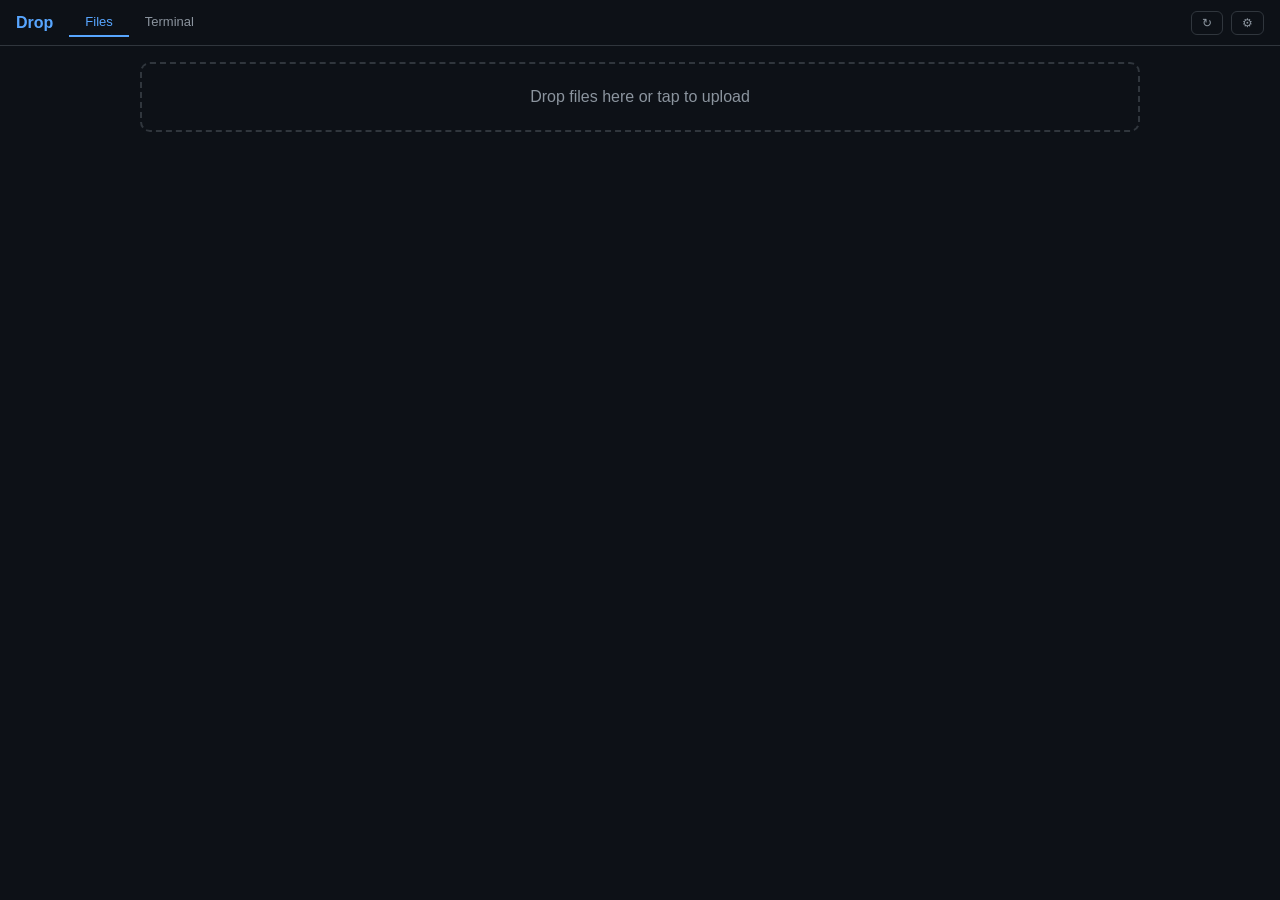
==== index.html @ ae361122 "Add 30px right padding for larger scroll hit area" ====
<!DOCTYPE html>
<html lang="en">
<head>
<meta charset="utf-8"><meta name="viewport" content="width=device-width,initial-scale=1,maximum-scale=1">
<title>Drop</title>
<meta name="mobile-web-app-capable" content="yes">
<meta name="theme-color" content="#0d1117">
<link rel="manifest" href="/static/manifest.json">
<link rel="stylesheet" href="/static/xterm.min.css">
<link rel="stylesheet" href="/static/touchsel.css?v=3">
<style>
*{margin:0;padding:0;box-sizing:border-box}
:root{--bg:#0d1117;--card:#161b22;--border:#30363d;--text:#e6edf3;--dim:#8b949e;--accent:#58a6ff;--green:#3fb950;--red:#f85149}
body{font-family:-apple-system,BlinkMacSystemFont,'Segoe UI',sans-serif;background:var(--bg);color:var(--text);height:100dvh;height:100vh;display:flex;flex-direction:column;overflow:hidden;overscroll-behavior:none}
.hdr{display:flex;align-items:center;justify-content:space-between;padding:8px 16px;border-bottom:1px solid var(--border);background:var(--bg);flex-shrink:0}
.hdr h1{font-size:16px;color:var(--accent);font-weight:600}
.hdr-right{display:flex;gap:8px;align-items:center}
.tabs{display:flex;gap:0;margin-left:16px}
.tab{padding:6px 16px;font-size:13px;cursor:pointer;color:var(--dim);border-bottom:2px solid transparent;transition:all .15s}
.tab.active{color:var(--accent);border-bottom-color:var(--accent)}
.tab:hover{color:var(--text)}
.panel{flex:1;overflow:hidden;display:none}
.panel.active{display:flex;flex-direction:column}
#drop-panel{overflow-y:auto;padding:16px}
#drop-panel .inner{max-width:1000px;margin:0 auto;width:100%}
.drop{border:2px dashed var(--border);border-radius:10px;padding:24px;text-align:center;color:var(--dim);cursor:pointer;transition:all .2s;margin-bottom:16px}
.drop.over{border-color:var(--accent);background:rgba(88,166,255,.05);color:var(--accent)}
.drop input{display:none}
.bar{height:4px;background:var(--border);border-radius:2px;margin-top:8px;overflow:hidden;display:none}
.bar.active{display:block}
.bar .fill{height:100%;background:var(--accent);transition:width .2s;width:0}
.grid{display:grid;grid-template-columns:repeat(auto-fill,minmax(160px,1fr));gap:12px}
.item{background:var(--card);border:1px solid var(--border);border-radius:8px;overflow:hidden;position:relative}
.item img{width:100%;aspect-ratio:1;object-fit:cover;display:block;cursor:pointer}
.item .placeholder{width:100%;aspect-ratio:1;display:flex;align-items:center;justify-content:center;font-size:28px;color:var(--dim);background:var(--bg)}
.item .info{padding:8px;font-size:11px;overflow:hidden}
.item .name{white-space:nowrap;overflow:hidden;text-overflow:ellipsis;color:var(--text);font-weight:500}
.item .meta{color:var(--dim);margin-top:2px}
.item .del{position:absolute;top:4px;right:4px;background:rgba(0,0,0,.7);border:none;color:var(--red);font-size:14px;width:24px;height:24px;border-radius:50%;cursor:pointer;display:none;align-items:center;justify-content:center}
.item:hover .del{display:flex}
.empty{text-align:center;color:var(--dim);padding:40px;font-size:14px}
.count{font-size:12px;color:var(--dim)}
.toast{position:fixed;bottom:20px;left:50%;transform:translateX(-50%);background:var(--green);color:#000;padding:8px 20px;border-radius:20px;font-size:13px;font-weight:600;opacity:0;transition:opacity .3s;pointer-events:none;z-index:99}
.toast.show{opacity:1}
.lightbox{position:fixed;inset:0;background:rgba(0,0,0,.9);z-index:100;display:none;align-items:center;justify-content:center;cursor:pointer}
.lightbox img{max-width:95vw;max-height:95vh;border-radius:8px}
.lightbox.on{display:flex}
#term-panel{background:#000;overflow:hidden;overscroll-behavior:none}
#term-tabs{display:flex;align-items:center;background:#010409;border-bottom:1px solid var(--border);flex-shrink:0;overflow-x:auto;-webkit-overflow-scrolling:touch}
#term-tabs .tt{padding:10px 18px;font-size:14px;color:var(--dim);cursor:pointer;white-space:nowrap;border-bottom:2px solid transparent;display:flex;align-items:center;gap:8px}
#term-tabs .tt.active{color:var(--accent);border-bottom-color:var(--accent)}
#term-tabs .tt .close{font-size:12px;opacity:.5;padding:4px}
#term-tabs .tt .close:hover{opacity:1;color:var(--red)}
#term-tabs .tt-add{padding:10px 14px;font-size:18px;color:var(--dim);cursor:pointer}
#term-tabs .tt-add:hover{color:var(--accent)}
#term-tabs .tt-clear{margin-left:auto;padding:10px 14px;font-size:12px;color:var(--red);cursor:pointer;opacity:.6}
#term-tabs .tt-clear:hover{opacity:1}
#extra-keys{display:none;background:#020817;flex-shrink:0;touch-action:manipulation;position:fixed;bottom:0;left:0;right:0;z-index:50}
@media (hover:none) and (pointer:coarse){#extra-keys{display:flex}}
#extra-keys .ek{flex:1;text-align:center;padding:10px 0;font-size:12px;font-family:monospace;color:#f8fafc;background:#0f1729;margin-right:1px;cursor:pointer;user-select:none;-webkit-user-select:none;transition:background .1s}
#extra-keys .ek:last-child{margin-right:0}
#extra-keys .ek:active{background:#1e293b}
#extra-keys .ek.armed{background:#1a3a1a;color:#88ff88}
#extra-keys .ek.locked{background:#3a1a1a;color:#ff8888}
#term-box{flex:1;overflow:hidden;min-height:0;-webkit-touch-callout:none;position:relative}
@media (hover:none) and (pointer:coarse){
  #term-box .xterm-viewport{overflow-y:auto!important;overscroll-behavior:contain;-webkit-overflow-scrolling:touch;padding-right:30px}
  #term-box .xterm-viewport::-webkit-scrollbar{display:none}
}
@media (hover:none) and (pointer:coarse){#term-box{margin-bottom:36px}}
.btn-icon{background:none;border:1px solid var(--border);color:var(--dim);border-radius:6px;padding:4px 10px;cursor:pointer;font-size:12px}
.btn-icon:hover{color:var(--text);border-color:var(--dim)}
</style>
</head>
<body>
<div class="hdr">
  <div style="display:flex;align-items:center">
    <h1>Drop</h1>
    <div class="tabs">
      <div class="tab active" onclick="switchTab('drop')">Files</div>
      <div class="tab" onclick="switchTab('term')">Terminal</div>
    </div>
  </div>
  <div class="hdr-right">
    <span class="count" id="count"></span>
    <button onclick="refresh()" class="btn-icon" title="Refresh">↻</button>
    <button onclick="showCreds()" class="btn-icon">⚙</button>
  </div>
</div>

<div class="panel active" id="drop-panel">
<div class="inner">
<div class="drop" id="drop" onclick="document.getElementById('fi').click()">
  Drop files here or tap to upload
  <input type="file" id="fi" multiple>
  <div class="bar" id="bar"><div class="fill" id="fill"></div></div>
</div>
<div class="grid" id="grid"></div>
</div>
</div>

<div class="panel" id="term-panel">
<div id="term-tabs"><span class="tt-add" onclick="newTermTab()">＋</span><span class="tt-clear" onclick="clearAllSessions()">✕ Clear</span></div>
<div id="term-box"></div>
<div id="extra-keys"></div>
</div>

<div class="lightbox" id="lb" onclick="this.classList.remove('on')"><img id="lbi"></div>
<div id="credModal" style="display:none;position:fixed;inset:0;background:rgba(0,0,0,.8);z-index:100;align-items:center;justify-content:center">
<div style="background:var(--card);border:1px solid var(--border);border-radius:12px;padding:24px;width:90%;max-width:340px">
<h3 style="margin-bottom:12px;color:var(--accent)">Credentials</h3>
<label for="cUser" style="font-size:11px;color:var(--dim)">Username</label>
<input id="cUser" style="width:100%;margin-bottom:8px;padding:8px;background:var(--bg);border:1px solid var(--border);color:var(--text);border-radius:6px">
<label for="cPass" style="font-size:11px;color:var(--dim)">New Password</label>
<input id="cPass" type="password" style="width:100%;margin-bottom:12px;padding:8px;background:var(--bg);border:1px solid var(--border);color:var(--text);border-radius:6px">
<div style="display:flex;gap:8px;justify-content:flex-end">
<button onclick="saveCreds()" style="background:var(--green);color:#000;border:none;padding:6px 14px;border-radius:6px;cursor:pointer;font-size:12px">Save</button>
<button onclick="document.getElementById('credModal').style.display='none'" style="background:var(--border);color:var(--text);border:none;padding:6px 14px;border-radius:6px;cursor:pointer;font-size:12px">Cancel</button>
</div></div></div>
<div class="toast" id="toast"></div>

<script src="/static/xterm.min.js"></script>
<script src="/static/addon-fit.min.js"></script>
<script src="/static/addon-web-links.min.js"></script>
<script src="/static/touchsel.js?v=5"></script>
<script>
const F=(u,o)=>fetch(u,{...o});
function toast(m){const t=document.getElementById('toast');t.textContent=m;t.classList.add('show');setTimeout(()=>t.classList.remove('show'),1500)}
function fmt(b){if(b<1024)return b+'B';if(b<1048576)return(b/1024).toFixed(1)+'KB';return(b/1048576).toFixed(1)+'MB'}
function ext(n){const i=n.lastIndexOf('.');return i>0?n.slice(i+1).toUpperCase():'?'}

// Terminal - multi-session tabs
let termInit=false;
const isMobile=matchMedia('(hover:none) and (pointer:coarse)').matches||('ontouchstart' in window);
const termSessions={};  // id -> {term, fit, ws, el, retries, scrollTimer, hbInterval, lastPong, tabEl}
let activeSessionId=null;

function switchTab(name){
  document.querySelectorAll('.tab').forEach((t,i)=>t.classList.toggle('active',t.textContent.trim()===(name==='drop'?'Files':'Terminal')));
  document.getElementById('drop-panel').classList.toggle('active',name==='drop');
  document.getElementById('term-panel').classList.toggle('active',name==='term');
  if(name==='term'){
    if(!termInit){termInit=true;initExtraKeys();setupViewport();newTermTab()}
    const s=termSessions[activeSessionId];
    if(s&&s.fit)setTimeout(()=>{try{s.fit.fit()}catch(e){}},100);
  }
}

async function newTermTab(){
  const r=await(await F('/ws/term?action=new')).json();
  const id=r.id;
  const el=document.createElement('div');
  el.style.cssText='position:absolute;top:0;left:0;right:0;bottom:0;display:none';
  document.getElementById('term-box').appendChild(el);

  const t=new Terminal({cursorBlink:true,fontSize:14,scrollback:5000,tabStopWidth:4,fontFamily:'Menlo,Monaco,Consolas,monospace',fontWeightBold:'normal',allowProposedApi:true,theme:{background:'#0d1117',foreground:'#dcdcdc'}});
  const f=new FitAddon.FitAddon();
  t.loadAddon(f);
  t.loadAddon(new WebLinksAddon.WebLinksAddon());
  t.open(el);

  if(isMobile){
    new TerminalTouchSelection(t,el,{
      onCopy:()=>toast('Copied'),
      onPaste:text=>{const s=termSessions[id];if(s&&s.ws&&s.ws.readyState===1){const e=new TextEncoder().encode(text);const buf=new Uint8Array(1+e.length);buf[0]=0x01;buf.set(e,1);s.ws.send(buf)}}
    });
  }

  t.onData(d=>{const s=termSessions[id];if(s&&s.ws&&s.ws.readyState===1){const e=new TextEncoder().encode(d);const buf=new Uint8Array(1+e.length);buf[0]=0x01;buf.set(e,1);s.ws.send(buf)}});
  let resizeTimer;
  t.onResize(({cols,rows})=>{clearTimeout(resizeTimer);resizeTimer=setTimeout(()=>{const s=termSessions[id];if(s&&s.ws&&s.ws.readyState===1){const buf=new Uint8Array(5);buf[0]=0x04;buf[1]=cols>>8;buf[2]=cols&0xff;buf[3]=rows>>8;buf[4]=rows&0xff;s.ws.send(buf)}},150)});
  t.attachCustomKeyEventHandler(e=>{
    if(e.type==='keydown'&&e.ctrlKey&&!e.shiftKey&&e.key==='c'&&t.hasSelection()){navigator.clipboard.writeText(t.getSelection());t.clearSelection();return false}
    if(e.type==='keydown'&&e.ctrlKey&&e.shiftKey&&e.key==='V'){navigator.clipboard.readText().then(text=>{const s=termSessions[id];if(s&&s.ws&&s.ws.readyState===1){const e=new TextEncoder().encode(text);const buf=new Uint8Array(1+e.length);buf[0]=0x01;buf.set(e,1);s.ws.send(buf)}});return false}
    return true;
  });

  // Tab element
  const tabEl=document.createElement('span');
  tabEl.className='tt';
  tabEl.innerHTML='Shell '+id+' <span class="close" onclick="event.stopPropagation();closeTermTab(\''+id+'\')">✕</span>';
  tabEl.onclick=()=>activateTab(id);
  const addBtn=document.querySelector('.tt-add');
  addBtn.parentNode.insertBefore(tabEl,addBtn);

  termSessions[id]={term:t,fit:f,ws:null,el,retries:0,scrollTimer:null,hbInterval:null,lastPong:0,tabEl};
  activateTab(id);
  connectSession(id);
}

function activateTab(id){
  if(activeSessionId===id)return;
  // Hide current
  if(activeSessionId&&termSessions[activeSessionId]){
    termSessions[activeSessionId].el.style.display='none';
    termSessions[activeSessionId].tabEl.classList.remove('active');
  }
  activeSessionId=id;
  const s=termSessions[id];
  if(!s)return;
  s.el.style.display='block';
  s.tabEl.classList.add('active');
  setTimeout(()=>{try{s.fit.fit()}catch(e){}s.term.focus()},50);
}

function clearAllSessions(){
  const n=Object.keys(termSessions).length;
  if(!n){toast('No sessions');return}
  if(!confirm('Close all '+n+' terminal session'+(n>1?'s':'')+'? This will kill all running processes.'))return;
  Object.keys(termSessions).forEach(id=>closeTermTab(id));
  F('/ws/term?action=reset');
  toast('All sessions cleared');
}
function closeTermTab(id){
  const s=termSessions[id];
  if(!s)return;
  if(s.ws){s.ws.onclose=null;try{s.ws.close()}catch(e){}}
  clearInterval(s.hbInterval);
  s.term.dispose();
  s.el.remove();
  s.tabEl.remove();
  F('/ws/term?action=close&id='+id);
  delete termSessions[id];
  if(activeSessionId===id){
    activeSessionId=null;
    const ids=Object.keys(termSessions);
    if(ids.length)activateTab(ids[ids.length-1]);
  }
}

function connectSession(id){
  const s=termSessions[id];
  if(!s)return;
  if(s.ws){try{s.ws.onclose=null;s.ws.close()}catch(e){}}
  const proto=location.protocol==='https:'?'wss:':'ws:';
  const ws=new WebSocket(proto+'//'+location.host+'/ws/term?id='+id);
  ws.binaryType='arraybuffer';
  s.ws=ws;
  ws.onopen=()=>{
    s.retries=0;s.term.reset();
    try{s.fit.fit()}catch(e){}
    const buf=new Uint8Array(5);buf[0]=0x04;buf[1]=s.term.cols>>8;buf[2]=s.term.cols&0xff;buf[3]=s.term.rows>>8;buf[4]=s.term.rows&0xff;
    ws.send(buf);
    s.lastPong=Date.now();
    s.hbInterval=setInterval(()=>{if(Date.now()-s.lastPong>60000){ws.close();return}if(ws.readyState===1)ws.send(new Uint8Array([0x07]))},25000);
    setTimeout(()=>s.term.scrollToBottom(),500);
  };
  ws.onmessage=e=>{
    const d=new Uint8Array(e.data);
    if(d[0]===0x01){s.term.write(d.subarray(1));clearTimeout(s.scrollTimer);s.scrollTimer=setTimeout(()=>s.term.scrollToBottom(),200)}
    else if(d[0]===0x07)s.lastPong=Date.now();
  };
  ws.onclose=()=>{clearInterval(s.hbInterval);reconnectSession(id)};
  ws.onerror=()=>{};
}

function reconnectSession(id){
  const s=termSessions[id];
  if(!s)return;
  if(s.retries===0)s.term.write('\r\n\x1b[31m[reconnecting');
  if(s.retries>=20){s.term.write(' gave up]\x1b[0m\r\n');return}
  s.retries++;
  s.term.write('.');
  setTimeout(()=>connectSession(id),Math.min(s.retries*1000,10000));
}

function resize(){
  const s=termSessions[activeSessionId];
  if(s&&s.fit)try{s.fit.fit()}catch(e){}
}
window.addEventListener('resize',resize);
new ResizeObserver(()=>{if(document.getElementById('term-panel').classList.contains('active'))resize()}).observe(document.getElementById('term-box'));

// Files
async function load(){
  const files=await(await F('/api/files')).json();
  document.getElementById('count').textContent=files.length+' files';
  const g=document.getElementById('grid');
  if(!files.length){g.innerHTML='<div class="empty">No files yet</div>';return}
  g.innerHTML=files.map(f=>{
    const thumb=f.isImage?`<img src="/api/files/${encodeURIComponent(f.name)}" loading="lazy" onclick="view('${f.name.replace(/'/g,"\\'")}')">`:`<div class="placeholder">${ext(f.name)}</div>`;
    return`<div class="item">${thumb}<div class="info"><div class="name"><a href="/api/files/${encodeURIComponent(f.name)}" style="color:inherit;text-decoration:none" title="${f.name}">${f.name}</a></div><div class="meta">${fmt(f.size)} · ${new Date(f.modTime).toLocaleDateString()}</div></div><button class="del" onclick="del('${f.name.replace(/'/g,"\\'")}')">✕</button></div>`}).join('');
}
function view(name){document.getElementById('lbi').src='/api/files/'+encodeURIComponent(name);document.getElementById('lb').classList.add('on')}
async function del(name){if(!confirm('Delete '+name+'?'))return;await F('/api/files/'+encodeURIComponent(name),{method:'DELETE'});toast('Deleted');load()}
async function upload(files){
  const bar=document.getElementById('bar'),fill=document.getElementById('fill');
  bar.classList.add('active');
  for(let i=0;i<files.length;i++){fill.style.width=((i/files.length)*100)+'%';const fd=new FormData();fd.append('file',files[i]);await F('/api/files',{method:'POST',body:fd})}
  fill.style.width='100%';setTimeout(()=>{bar.classList.remove('active');fill.style.width='0'},500);
  toast(files.length+' file'+(files.length>1?'s':'')+' uploaded');load();
}
const drop=document.getElementById('drop');
drop.ondragover=e=>{e.preventDefault();drop.classList.add('over')};
drop.ondragleave=()=>drop.classList.remove('over');
drop.ondrop=e=>{e.preventDefault();drop.classList.remove('over');upload(e.dataTransfer.files)};
document.getElementById('fi').onchange=e=>upload(e.target.files);

async function showCreds(){const r=await(await F('/api/creds')).json();document.getElementById('cUser').value=r.user||'';document.getElementById('cPass').value='';document.getElementById('credModal').style.display='flex'}
async function saveCreds(){const user=document.getElementById('cUser').value.trim(),pass=document.getElementById('cPass').value;if(!user||!pass){toast('Both fields required');return}await F('/api/creds',{method:'POST',headers:{'Content-Type':'application/json'},body:JSON.stringify({user,pass})});document.getElementById('credModal').style.display='none';toast('Credentials updated — re-login required')}

function refresh(){
  if(document.getElementById('drop-panel').classList.contains('active'))load();
  else if(activeSessionId&&termSessions[activeSessionId]){const s=termSessions[activeSessionId];s.term.clear();connectSession(activeSessionId)}
}

// Extra keys
const ekDef=[
  {l:'ESC',seq:'\x1b'},{l:'TAB',seq:'\t'},{l:'CTRL',mod:true},{l:'ALT',mod:true},
  {l:'↑',seq:'\x1b[A'},{l:'↓',seq:'\x1b[B'},{l:'←',seq:'\x1b[D'},{l:'→',seq:'\x1b[C'},
  {l:'HOME',seq:'\x1b[H'},{l:'END',seq:'\x1b[F'},{l:'DEL',seq:'\x1b[3~'}
];
const ekState={CTRL:0,ALT:0};
function initExtraKeys(){
  const bar=document.getElementById('extra-keys');
  ekDef.forEach(k=>{
    const el=document.createElement('div');
    el.className='ek';el.textContent=k.l;el.dataset.key=k.l;
    if(k.mod){
      el.addEventListener('click',()=>{
        ekState[k.l]=(ekState[k.l]+1)%3;
        el.className='ek'+(ekState[k.l]===1?' armed':ekState[k.l]===2?' locked':'');
      });
    }else{
      el.addEventListener('click',()=>{
        el.style.background='#1e293b';setTimeout(()=>el.style.background='',120);
        sendEk(k.seq);
      });
    }
    bar.appendChild(el);
  });
}
function sendEk(seq){
  const s=termSessions[activeSessionId];
  if(!s||!s.ws||s.ws.readyState!==1)return;
  let data=seq;
  if(ekState.ALT&&seq.length===1)data='\x1b'+seq;
  if(ekState.CTRL&&seq.length===1){const c=seq.toLowerCase().charCodeAt(0)-96;if(c>0&&c<27)data=String.fromCharCode(c)}
  const e=new TextEncoder().encode(data);
  const buf=new Uint8Array(1+e.length);buf[0]=0x01;buf.set(e,1);s.ws.send(buf);
  ['CTRL','ALT'].forEach(m=>{if(ekState[m]===1){ekState[m]=0;document.querySelector(`.ek[data-key="${m}"]`).className='ek'}});
  s.term.focus();
}
function setupViewport(){
if(isMobile&&window.visualViewport){
  const ek=document.getElementById('extra-keys');
  const reposKeys=()=>{
    const off=window.innerHeight-visualViewport.height-visualViewport.offsetTop;
    ek.style.bottom=Math.max(0,off)+'px';
    document.body.style.height=visualViewport.height+'px';
    if(activeSessionId&&termSessions[activeSessionId])try{termSessions[activeSessionId].fit.fit()}catch(e){}
  };
  visualViewport.addEventListener('resize',reposKeys);
  visualViewport.addEventListener('scroll',reposKeys);
}
}

load();
document.addEventListener('keydown',e=>{if(e.ctrlKey&&e.shiftKey&&(e.key==='I'||e.key==='J'))e.preventDefault();if(e.key==='F12')e.preventDefault()});
if('serviceWorker' in navigator)navigator.serviceWorker.register('/static/sw.js');
</script>
</body>
</html>
---- static/xterm.min.css ----
/**
 * Minified by jsDelivr using clean-css v5.3.3.
 * Original file: /npm/@xterm/xterm@5.5.0/css/xterm.css
 *
 * Do NOT use SRI with dynamically generated files! More information: https://www.jsdelivr.com/using-sri-with-dynamic-files
 */
.xterm{cursor:text;position:relative;user-select:none;-ms-user-select:none;-webkit-user-select:none}.xterm.focus,.xterm:focus{outline:0}.xterm .xterm-helpers{position:absolute;top:0;z-index:5}.xterm .xterm-helper-textarea{padding:0;border:0;margin:0;position:absolute;opacity:0;left:-9999em;top:0;width:0;height:0;z-index:-5;white-space:nowrap;overflow:hidden;resize:none}.xterm .composition-view{background:#000;color:#fff;display:none;position:absolute;white-space:nowrap;z-index:1}.xterm .composition-view.active{display:block}.xterm .xterm-viewport{background-color:#000;overflow-y:scroll;cursor:default;position:absolute;right:0;left:0;top:0;bottom:0}.xterm .xterm-screen{position:relative}.xterm .xterm-screen canvas{position:absolute;left:0;top:0}.xterm .xterm-scroll-area{visibility:hidden}.xterm-char-measure-element{display:inline-block;visibility:hidden;position:absolute;top:0;left:-9999em;line-height:normal}.xterm.enable-mouse-events{cursor:default}.xterm .xterm-cursor-pointer,.xterm.xterm-cursor-pointer{cursor:pointer}.xterm.column-select.focus{cursor:crosshair}.xterm .xterm-accessibility:not(.debug),.xterm .xterm-message{position:absolute;left:0;top:0;bottom:0;right:0;z-index:10;color:transparent;pointer-events:none}.xterm .xterm-accessibility-tree:not(.debug) ::selection{color:transparent}.xterm .xterm-accessibility-tree{user-select:text;white-space:pre}.xterm .live-region{position:absolute;left:-9999px;width:1px;height:1px;overflow:hidden}.xterm-dim{opacity:1!important}.xterm-underline-1{text-decoration:underline}.xterm-underline-2{text-decoration:double underline}.xterm-underline-3{text-decoration:wavy underline}.xterm-underline-4{text-decoration:dotted underline}.xterm-underline-5{text-decoration:dashed underline}.xterm-overline{text-decoration:overline}.xterm-overline.xterm-underline-1{text-decoration:overline underline}.xterm-overline.xterm-underline-2{text-decoration:overline double underline}.xterm-overline.xterm-underline-3{text-decoration:overline wavy underline}.xterm-overline.xterm-underline-4{text-decoration:overline dotted underline}.xterm-overline.xterm-underline-5{text-decoration:overline dashed underline}.xterm-strikethrough{text-decoration:line-through}.xterm-screen .xterm-decoration-container .xterm-decoration{z-index:6;position:absolute}.xterm-screen .xterm-decoration-container .xterm-decoration.xterm-decoration-top-layer{z-index:7}.xterm-decoration-overview-ruler{z-index:8;position:absolute;top:0;right:0;pointer-events:none}.xterm-decoration-top{z-index:2;position:relative}
/*# sourceMappingURL=/sm/97377c0c258e109358121823f5790146c714989366481f90e554c42277efb500.map */
---- static/touchsel.css ----
/* Terminal Touch Selection - adapted from Acode */

.terminal-selection-overlay {
	position: absolute;
	top: 0;
	left: 0;
	width: 100%;
	height: 100%;
	pointer-events: none;
	z-index: 100;
}

.terminal-selection-handle {
	position: absolute;
	width: 24px;
	height: 24px;
	background: #2196f3;
	border: 2px solid #fff;
	box-shadow: 0 2px 8px rgba(0, 0, 0, 0.3);
	display: none;
	pointer-events: auto;
	touch-action: none;
	z-index: 101;
	cursor: grab;
	transition: transform 0.15s ease;
	border-radius: 50% 50% 50% 0;
}

.terminal-selection-handle:active {
	cursor: grabbing;
}

.terminal-selection-handle-start {
	transform: rotate(180deg) translateX(87%);
}
.terminal-selection-handle-end {
	transform: rotate(90deg) translateY(-13%);
}

.terminal-context-menu {
	position: absolute;
	background-color: #1e293b;
	border-radius: 8px;
	height: 40px;
	box-shadow: 0 4px 12px rgba(0, 0, 0, 0.5);
	border: 1px solid #334155;
	z-index: 1000;
	min-width: 200px;
	animation: fadeIn 0.2s ease;
	flex-direction: row;
	align-items: center;
	justify-content: space-around;
	pointer-events: auto;
	display: none;
}

@keyframes fadeIn {
	from {
		opacity: 0;
		transform: translateY(10px);
	}
	to {
		opacity: 1;
		transform: translateY(0);
	}
}

.terminal-context-menu button {
	display: inline-block;
	flex: 1;
	padding: 12px 16px;
	border: none;
	background: transparent;
	color: #e2e8f0;
	font-size: 14px;
	font-weight: 500;
	text-align: center;
	cursor: pointer;
	border-radius: 16px;
	margin: 0 4px;
	transition: background-color 0.15s ease;
	white-space: nowrap;
	pointer-events: auto;
}

.terminal-context-menu button:active {
	background: #334155;
}
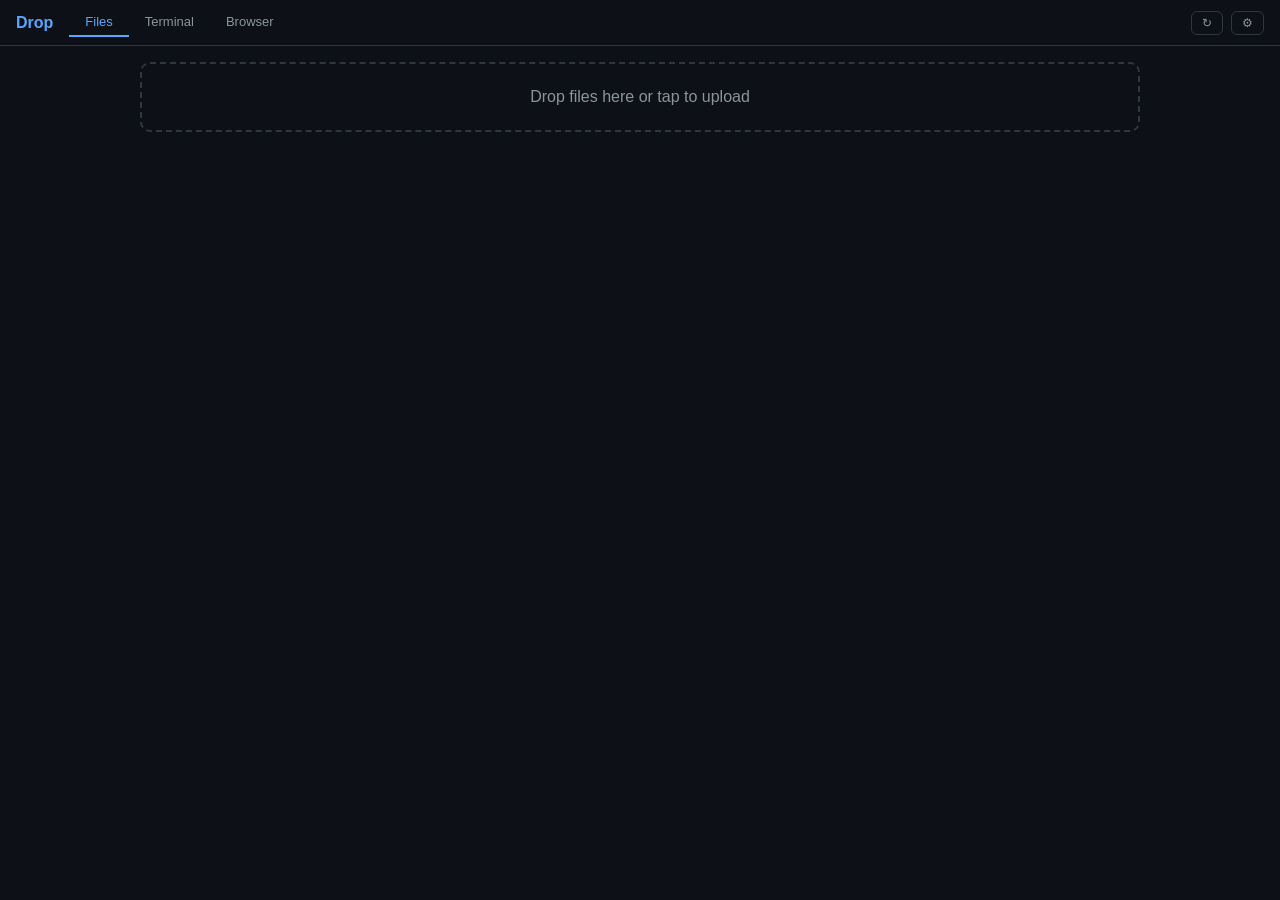
==== commit 1eb32939: "Add shared browser tab with WebSocket proxy" ====
--- a/index.html
+++ b/index.html
@@ -36,8 +36,11 @@
 .item .info{padding:8px;font-size:11px;overflow:hidden}
 .item .name{white-space:nowrap;overflow:hidden;text-overflow:ellipsis;color:var(--text);font-weight:500}
 .item .meta{color:var(--dim);margin-top:2px}
-.item .del{position:absolute;top:4px;right:4px;background:rgba(0,0,0,.7);border:none;color:var(--red);font-size:14px;width:24px;height:24px;border-radius:50%;cursor:pointer;display:none;align-items:center;justify-content:center}
-.item:hover .del{display:flex}
+.item .dl{position:absolute;top:4px;right:40px;background:rgba(0,0,0,.7);color:var(--accent);font-size:18px;width:32px;height:32px;border-radius:50%;cursor:pointer;display:none;align-items:center;justify-content:center;text-decoration:none}
+.item .del{position:absolute;top:4px;right:4px;background:rgba(0,0,0,.7);border:none;color:var(--red);font-size:18px;width:32px;height:32px;border-radius:50%;cursor:pointer;display:none;align-items:center;justify-content:center}
+.item .share{position:absolute;top:4px;right:76px;background:rgba(0,0,0,.7);border:none;color:var(--green);font-size:18px;width:32px;height:32px;border-radius:50%;cursor:pointer;display:none;align-items:center;justify-content:center}
+.item:hover .dl,.item:hover .del,.item:hover .share{display:flex}
+@media(hover:none){.item .dl,.item .del,.item .share{display:flex}}
 .empty{text-align:center;color:var(--dim);padding:40px;font-size:14px}
 .count{font-size:12px;color:var(--dim)}
 .toast{position:fixed;bottom:20px;left:50%;transform:translateX(-50%);background:var(--green);color:#000;padding:8px 20px;border-radius:20px;font-size:13px;font-weight:600;opacity:0;transition:opacity .3s;pointer-events:none;z-index:99}
@@ -64,7 +67,7 @@
 #extra-keys .ek.locked{background:#3a1a1a;color:#ff8888}
 #term-box{flex:1;overflow:hidden;min-height:0;-webkit-touch-callout:none;position:relative}
 @media (hover:none) and (pointer:coarse){
-  #term-box .xterm-viewport{overflow-y:auto!important;overscroll-behavior:contain;-webkit-overflow-scrolling:touch;padding-right:30px}
+  #term-box .xterm-viewport{overflow-y:auto!important;overscroll-behavior:contain;-webkit-overflow-scrolling:touch;padding-right:60px}
   #term-box .xterm-viewport::-webkit-scrollbar{display:none}
 }
 @media (hover:none) and (pointer:coarse){#term-box{margin-bottom:36px}}
@@ -79,6 +82,7 @@
     <div class="tabs">
       <div class="tab active" onclick="switchTab('drop')">Files</div>
       <div class="tab" onclick="switchTab('term')">Terminal</div>
+      <div class="tab" onclick="switchTab('browser')">Browser</div>
     </div>
   </div>
   <div class="hdr-right">
@@ -103,6 +107,10 @@
 <div id="term-tabs"><span class="tt-add" onclick="newTermTab()">＋</span><span class="tt-clear" onclick="clearAllSessions()">✕ Clear</span></div>
 <div id="term-box"></div>
 <div id="extra-keys"></div>
+</div>
+
+<div class="panel" id="browser-panel" style="overflow:hidden">
+<iframe id="browser-frame" src="/browser" style="width:100%;height:100%;border:none"></iframe>
 </div>
 
 <div class="lightbox" id="lb" onclick="this.classList.remove('on')"><img id="lbi"></div>
@@ -122,7 +130,7 @@
 <script src="/static/xterm.min.js"></script>
 <script src="/static/addon-fit.min.js"></script>
 <script src="/static/addon-web-links.min.js"></script>
-<script src="/static/touchsel.js?v=5"></script>
+<script src="/static/touchsel.js?v=6"></script>
 <script>
 const F=(u,o)=>fetch(u,{...o});
 function toast(m){const t=document.getElementById('toast');t.textContent=m;t.classList.add('show');setTimeout(()=>t.classList.remove('show'),1500)}
@@ -136,9 +144,10 @@
 let activeSessionId=null;
 
 function switchTab(name){
-  document.querySelectorAll('.tab').forEach((t,i)=>t.classList.toggle('active',t.textContent.trim()===(name==='drop'?'Files':'Terminal')));
+  document.querySelectorAll('.tab').forEach(t=>{const n=t.textContent.trim();t.classList.toggle('active',(name==='drop'&&n==='Files')||(name==='term'&&n==='Terminal')||(name==='browser'&&n==='Browser'))});
   document.getElementById('drop-panel').classList.toggle('active',name==='drop');
   document.getElementById('term-panel').classList.toggle('active',name==='term');
+  document.getElementById('browser-panel').classList.toggle('active',name==='browser');
   if(name==='term'){
     if(!termInit){termInit=true;initExtraKeys();setupViewport();newTermTab()}
     const s=termSessions[activeSessionId];
@@ -272,17 +281,27 @@
 new ResizeObserver(()=>{if(document.getElementById('term-panel').classList.contains('active'))resize()}).observe(document.getElementById('term-box'));
 
 // Files
+let currentPath='';
 async function load(){
-  const files=await(await F('/api/files')).json();
-  document.getElementById('count').textContent=files.length+' files';
+  const url=currentPath?'/api/files?path='+encodeURIComponent(currentPath):'/api/files';
+  const files=await(await F(url)).json();
+  document.getElementById('count').textContent=files.length+' items'+(currentPath?' · '+currentPath:'');
   const g=document.getElementById('grid');
-  if(!files.length){g.innerHTML='<div class="empty">No files yet</div>';return}
-  g.innerHTML=files.map(f=>{
-    const thumb=f.isImage?`<img src="/api/files/${encodeURIComponent(f.name)}" loading="lazy" onclick="view('${f.name.replace(/'/g,"\\'")}')">`:`<div class="placeholder">${ext(f.name)}</div>`;
-    return`<div class="item">${thumb}<div class="info"><div class="name"><a href="/api/files/${encodeURIComponent(f.name)}" style="color:inherit;text-decoration:none" title="${f.name}">${f.name}</a></div><div class="meta">${fmt(f.size)} · ${new Date(f.modTime).toLocaleDateString()}</div></div><button class="del" onclick="del('${f.name.replace(/'/g,"\\'")}')">✕</button></div>`}).join('');
-}
+  if(!files.length&&!currentPath){g.innerHTML='<div class="empty">No files yet</div>';return}
+  let html='';
+  if(currentPath){html+=`<div class="item" onclick="nav('')" style="cursor:pointer"><div class="placeholder">⬆</div><div class="info"><div class="name">.. back</div><div class="meta">Parent directory</div></div></div>`}
+  html+=files.map(f=>{
+    if(f.isDir){return`<div class="item" onclick="nav('${(currentPath?currentPath+'/':'')+f.name}')" style="cursor:pointer"><div class="placeholder">📁</div><div class="info"><div class="name">${f.name}</div><div class="meta">Folder</div></div><button class="del" onclick="event.stopPropagation();delDir('${(currentPath?currentPath+'/':'')+f.name}')">✕</button></div>`}
+    const fpath=currentPath?currentPath+'/'+f.name:f.name;
+    const thumb=f.isImage?`<img src="/api/files/${encodeURIComponent(fpath)}" loading="lazy" onclick="view('${fpath.replace(/'/g,"\\'")}')">`:`<div class="placeholder">${ext(f.name)}</div>`;
+    return`<div class="item">${thumb}<div class="info"><div class="name"><a href="/api/files/${encodeURIComponent(fpath)}" style="color:inherit;text-decoration:none" title="${f.name}">${f.name}</a></div><div class="meta">${fmt(f.size)} · ${new Date(f.modTime).toLocaleDateString()}</div></div><button class="share" onclick="share('${fpath.replace(/'/g,"\\'")}')">🔗</button><a class="dl" href="/api/files/${encodeURIComponent(fpath)}" download="${f.name}">⬇</a><button class="del" onclick="del('${fpath.replace(/'/g,"\\'")}')">✕</button></div>`}).join('');
+  g.innerHTML=html;
+}
+function nav(p){currentPath=p;load()}
+async function share(path){const r=await(await F('/api/shares',{method:'POST',headers:{'Content-Type':'application/json'},body:JSON.stringify({path})})).json();if(r.url){const url=location.origin+r.url;await navigator.clipboard.writeText(url).catch(()=>{});toast('Link copied: '+url)}else{toast('Error: '+(r.error||'unknown'))}}
 function view(name){document.getElementById('lbi').src='/api/files/'+encodeURIComponent(name);document.getElementById('lb').classList.add('on')}
 async function del(name){if(!confirm('Delete '+name+'?'))return;await F('/api/files/'+encodeURIComponent(name),{method:'DELETE'});toast('Deleted');load()}
+async function delDir(name){if(!confirm('Delete folder '+name+' and all contents?'))return;await F('/api/files/'+encodeURIComponent(name),{method:'DELETE'});toast('Deleted');load()}
 async function upload(files){
   const bar=document.getElementById('bar'),fill=document.getElementById('fill');
   bar.classList.add('active');
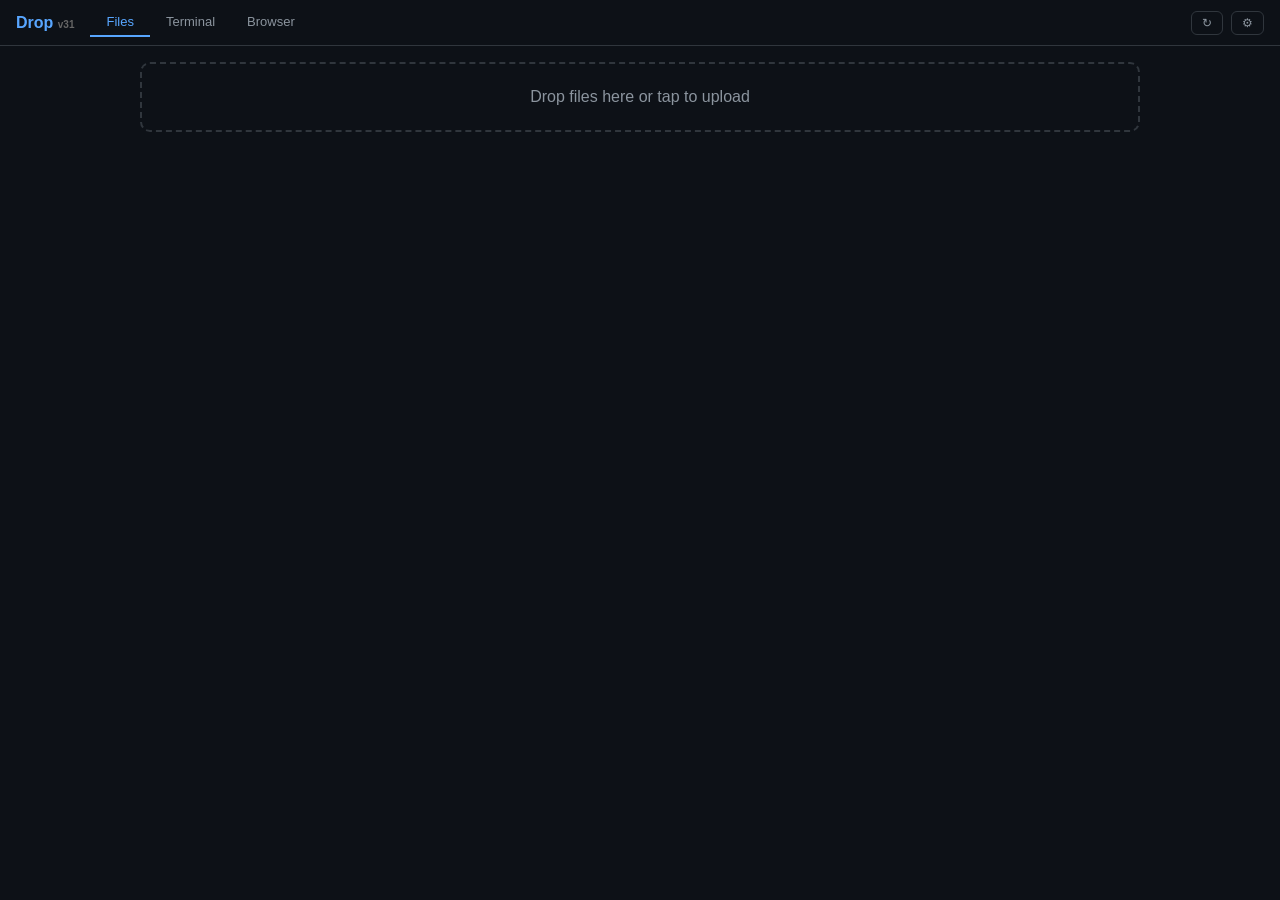
==== commit 6a1b1be6: "browser integration: live view, MCP, file path fix" ====
--- a/index.html
+++ b/index.html
@@ -78,7 +78,7 @@
 <body>
 <div class="hdr">
   <div style="display:flex;align-items:center">
-    <h1>Drop</h1>
+    <h1>Drop <small style="font-size:10px;color:#666">v31</small></h1>
     <div class="tabs">
       <div class="tab active" onclick="switchTab('drop')">Files</div>
       <div class="tab" onclick="switchTab('term')">Terminal</div>
@@ -109,8 +109,21 @@
 <div id="extra-keys"></div>
 </div>
 
-<div class="panel" id="browser-panel" style="overflow:hidden">
-<iframe id="browser-frame" src="/browser" style="width:100%;height:100%;border:none"></iframe>
+<div class="panel" id="browser-panel" style="flex-direction:column">
+<div style="display:flex;align-items:center;gap:4px;padding:4px 8px;background:#161b22;border-bottom:1px solid #30363d;flex-shrink:0">
+  <button onclick="brSend({action:'back'})" style="background:#21262d;border:1px solid #30363d;color:#e6edf3;border-radius:4px;padding:4px 8px;cursor:pointer;font-size:13px">◀</button>
+  <button onclick="brSend({action:'forward'})" style="background:#21262d;border:1px solid #30363d;color:#e6edf3;border-radius:4px;padding:4px 8px;cursor:pointer;font-size:13px">▶</button>
+  <button onclick="brSend({action:'reload'})" style="background:#21262d;border:1px solid #30363d;color:#e6edf3;border-radius:4px;padding:4px 8px;cursor:pointer;font-size:13px">↻</button>
+  <input id="br-url" type="text" placeholder="URL..." onkeydown="if(event.key==='Enter')brSend({action:'navigate',url:this.value})" style="flex:1;background:#0d1117;border:1px solid #30363d;color:#e6edf3;border-radius:4px;padding:4px 8px;font-size:13px;outline:none">
+  <button onclick="brKbd=!brKbd;this.style.background=brKbd?'#1f6feb':'#21262d'" style="background:#21262d;border:1px solid #30363d;color:#e6edf3;border-radius:4px;padding:4px 8px;cursor:pointer;font-size:13px">⌨</button>
+  <button onclick="brZoom(1.25)" style="background:#21262d;border:1px solid #30363d;color:#e6edf3;border-radius:4px;padding:4px 8px;cursor:pointer;font-size:13px">+</button>
+  <button onclick="brZoom(0.8)" style="background:#21262d;border:1px solid #30363d;color:#e6edf3;border-radius:4px;padding:4px 8px;cursor:pointer;font-size:13px">−</button>
+  <button onclick="brScale=1;brApply()" style="background:#21262d;border:1px solid #30363d;color:#e6edf3;border-radius:4px;padding:4px 8px;cursor:pointer;font-size:13px">1:1</button>
+</div>
+<div style="flex:1;overflow:hidden;display:flex;align-items:center;justify-content:center;background:#000;position:relative" id="br-wrap">
+  <canvas id="br-canvas" width="1280" height="720" style="cursor:default;width:100%;height:auto;max-height:100%"></canvas>
+  <div style="position:absolute;bottom:4px;left:8px;font-size:11px;color:#8b949e" id="br-status">Connecting...</div>
+</div>
 </div>
 
 <div class="lightbox" id="lb" onclick="this.classList.remove('on')"><img id="lbi"></div>
@@ -376,7 +389,32 @@
 
 load();
 document.addEventListener('keydown',e=>{if(e.ctrlKey&&e.shiftKey&&(e.key==='I'||e.key==='J'))e.preventDefault();if(e.key==='F12')e.preventDefault()});
-if('serviceWorker' in navigator)navigator.serviceWorker.register('/static/sw.js');
+if('serviceWorker' in navigator)navigator.serviceWorker.register('/static/sw.js?v=2');
+</script>
+<script>
+let brWs,brScale=1,brKbd=false,brW=1280,brH=720;
+const brCanvas=document.getElementById("br-canvas"),brCtx=brCanvas.getContext("2d");
+function brConnect(){
+  const p=location.protocol==="https:"?"wss:":"ws:";
+  brWs=new WebSocket(p+"//"+location.host+"/browser/ws");
+  brWs.binaryType="arraybuffer";
+  brWs.onopen=()=>{document.getElementById("br-status").textContent="Connected";brSend({action:"geturl"})};
+  brWs.onmessage=e=>{
+    if(typeof e.data==="string"){const m=JSON.parse(e.data);if(m.url)document.getElementById("br-url").value=m.url}
+    else{const img=new Image();img.onload=()=>{if(img.width!==brW||img.height!==brH){brW=img.width;brH=img.height;brCanvas.width=brW;brCanvas.height=brH;brApply()}brCtx.drawImage(img,0,0);URL.revokeObjectURL(img.src)};img.onerror=()=>{document.getElementById("br-status").textContent="Frame decode error"};img.src=URL.createObjectURL(new Blob([e.data],{type:"image/jpeg"}))}
+  };
+  brWs.onclose=()=>{document.getElementById("br-status").textContent="Reconnecting...";setTimeout(brConnect,2000)};
+}
+function toggleBrKbd(){brKbd=!brKbd;document.getElementById(br-kbd-btn).style.background=brKbd?#1f6feb:#21262d}
+function brSend(m){if(brWs&&brWs.readyState===1)brWs.send(JSON.stringify(m))}
+function brZoom(f){brScale=Math.max(0.25,Math.min(3,brScale*f));brApply()}
+function brApply(){brCanvas.style.width=(brW*brScale)+"px";brCanvas.style.height=(brH*brScale)+"px"}
+brCanvas.addEventListener("mousedown",e=>{e.preventDefault();const r=brCanvas.getBoundingClientRect();brSend({action:"click",x:(e.clientX-r.left)/brScale,y:(e.clientY-r.top)/brScale,button:["left","middle","right"][e.button]})});
+brCanvas.addEventListener("wheel",e=>{e.preventDefault();const r=brCanvas.getBoundingClientRect();brSend({action:"scroll",x:(e.clientX-r.left)/brScale,y:(e.clientY-r.top)/brScale,deltaX:e.deltaX,deltaY:e.deltaY})},{passive:false});
+brCanvas.addEventListener("touchstart",e=>{e.preventDefault();const t=e.touches[0],r=brCanvas.getBoundingClientRect();brSend({action:"click",x:(t.clientX-r.left)/brScale,y:(t.clientY-r.top)/brScale,button:"left"})},{passive:false});
+document.addEventListener("keydown",e=>{if(!brKbd||e.target.tagName==="INPUT")return;e.preventDefault();if(e.key.length===1)brSend({action:"type",text:e.key});else brSend({action:"keydown",key:e.key,keyCode:e.keyCode})});
+document.addEventListener("keyup",e=>{if(!brKbd||e.target.tagName==="INPUT")return;e.preventDefault();if(e.key.length>1)brSend({action:"keyup",key:e.key,keyCode:e.keyCode})});
+brConnect();
 </script>
 </body>
 </html>
